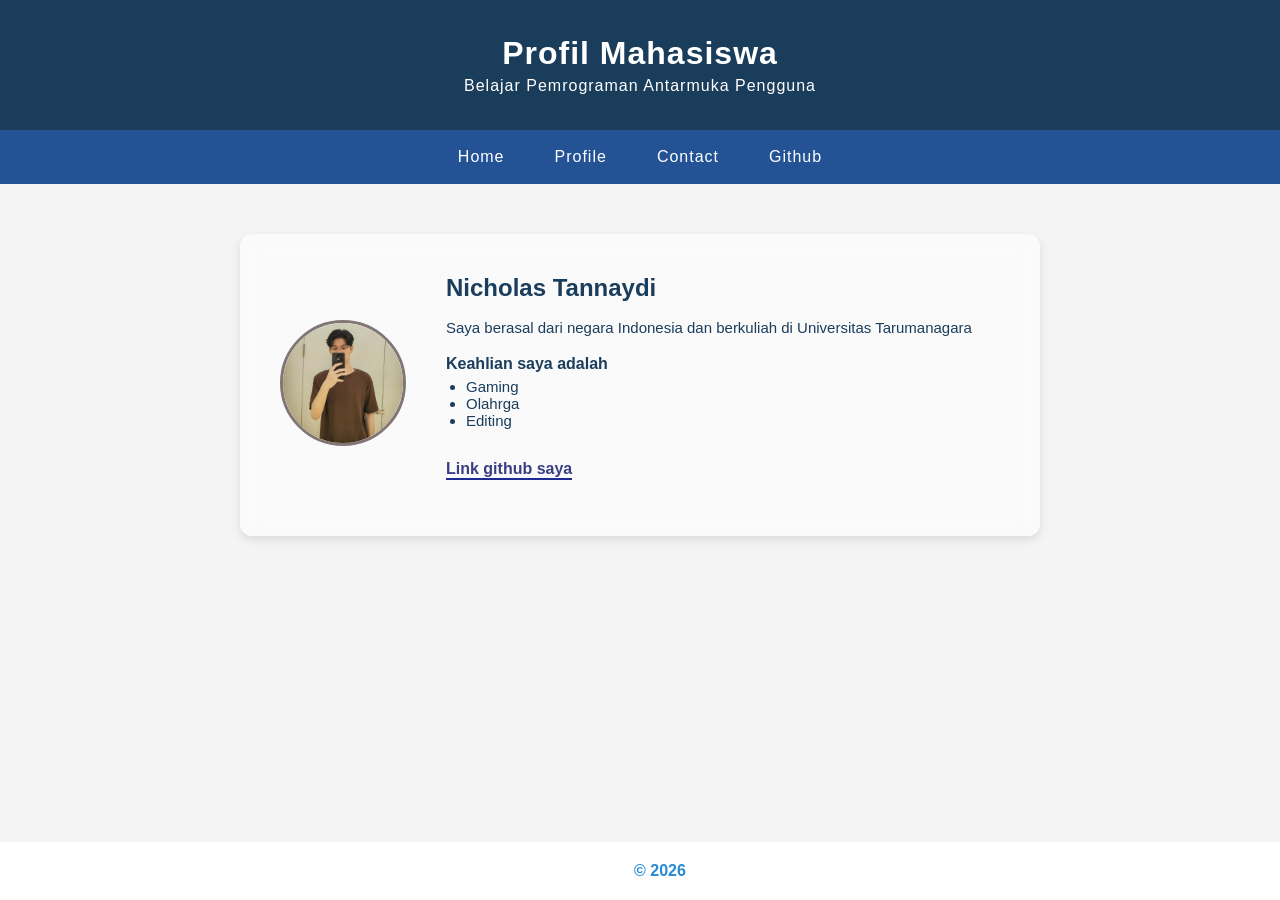
==== Pertemuan 1 Teori/index.html @ 76bae26c "Menambahkan file dari folder eksternal" ====
<!DOCTYPE html>
<html lang="en">
<head>
    <meta charset="UTF-8">
    <meta name="viewport" content="width=device-width, initial-scale=1.0">
    <link rel="stylesheet" href="style.css">
    <title>Profile</title>
</head>
<body class="body">

    <video autoplay loop muted class="video-bg">
        <source src="website-background.mp4" type="video/mp4">
    </video>

    <header class="header">
        <h1 class="h1">Profil Mahasiswa</h1>
        <p class="p">Belajar Pemrograman Antarmuka Pengguna</p>
    </header>

    <nav>
        <a href="#" class="a">Home</a>
        <a href="#">Profile</a>
        <a href="#">Contact</a>
        <a href="https://github.com/xennm" target="_blank">Github</a>
    </nav>

    <main>
        <div class="container"></div>
            <article class="profileCard">
                <div class="profilePhoto">
                    <img src="profile.jpeg" alt="Foto Profil">
                </div>

                <div class="profileInfo">
                    <h2>Nicholas Tannaydi</h2>
                    <p class="description"> Saya berasal dari negara Indonesia dan berkuliah di Universitas Tarumanagara</p>

                    <div class="skills">
                        <strong>Keahlian saya adalah</strong>
                        <ul>
                            <li>Gaming</li>
                            <li>Olahrga</li>
                            <li>Editing</li>
                        </ul>
                    </div>


                    <p>
                        <a class="link" href="https://github.com/xennm" target="_blank">Link github saya</a>
                    </p>
                </div>
            </article>
        </div>
    </main>

<footer class="footer">
    <p>
        &copy; 2026
    </p>
</footer>
</body>
</html>
---- Pertemuan 1 Teori/style.css ----
body{
    margin: 0;
    font-family: Arial, sans-serif;
    display: flex;
    flex-direction: column;
    min-height: 100bh;
    background-color: #f4f4f4;
}

header{
    padding: 30px;
    text-align: center;
    background: #1a3d5c
}

header h1, header p {  
    font-family:Verdana, Geneva, Tahoma, sans-serif;
    letter-spacing: 1px;
    color: #ffffff;
    margin: 5px 0;  
}

nav {   
    padding: 13px;
    text-align: center;    
    background: #235295;
    display: flex;
    justify-content: center;
    flex-wrap: wrap;
    
}

nav a{
    font-family: 'Lucida Sans', 'Lucida Sans Regular', 'Lucida Grande', 'Lucida Sans Unicode', Geneva, Verdana, sans-serif;
    letter-spacing: 1px;
    margin: 5px 25px;
    color: #ffffff;
    text-decoration: none;
}

nav a:hover{
    color: #aaaaaa;
}

main{
    flex: 1;
    display: flex;
    justify-content: center;
    align-items: center;
    padding: 50px 20px;
}

.profileCard{
    background-color: #ffffff8f;
    border-radius: 12px;
    box-shadow: 0 4px 10px rgba(0,0,0,0.1);
    backdrop-filter: blur(10px);
    padding: 30px;
    width: 100%;
    max-width: 400px;
    box-sizing: border-box;
    display: flex;
    flex-direction: column;
    align-items: center;
    text-align: center;
    color: #333333;
}

.profilePhoto img{
    width: 120px;
    height: 120px;
    border-radius: 50%;
    object-fit: cover;
    border: 3px solid #827575;
    margin-bottom: 20px
}

.profileInfo h2{
    margin-top: 0;
    margin-bottom: 10px;
    color:#1a3d5c;
}

.profileInfo .description {
    font-family: Verdana, Geneva, Tahoma, sans-serif;
    color: #1a3d5c;
    font-size: 15px;
    line-height: 1.5;
}

.skills{
    text-align: left;
    margin-top: 15px;
    color:#1a3d5c;
}

.skills ul{
    font-family: Verdana, Geneva, Tahoma, sans-serif;
    color: #1a3d5c;
    padding-left: 20px;
    margin-top: 5px;
    font-size: 15px;
}

.link{
    font-weight: bold;
    text-decoration: none;
    border-bottom: 2px solid #1c2a91;
    color:#393d83;
    display: inline-block;
    margin-top: 15px;
}

.link:hover{
    color: #333333;
    border-bottom-color: #333333;
}


article {
    padding: 30px;   
    max-width: 900px;    
    margin: auto;
    color:#333333;
}

footer {    
    padding: 20px;    
    text-align: center;    
    background: #ffffff;
    position: fixed;
    bottom: 0;
    width: 100%;

}

footer p{
    font-family:Verdana, Geneva, Tahoma, sans-serif;
    font-weight: 700;
    color:#258bd4;
    margin: 0;
}

.video-bg{
    position: fixed;
    top: 0;
    left: 0;
    width: 100vw;
    height: 100vh;
    object-fit: cover;
    z-index: -1;
}

@media (min-width: 600px){
    .profileCard{
        max-width: 600px;
        padding: 40px;
    }
    .profile-photo img{
        width: 150px;
        height: 150px;
    }
}

@media (min-width: 900px){
    .profileCard{
        max-width: 800px;
        flex-direction: row;
        text-align: left;
        align-items: center;
    }

    .profilePhoto img{
        margin-bottom: 0;
        margin-right: 40px;
    }

    .skills{
        text-align: left;
    }
}
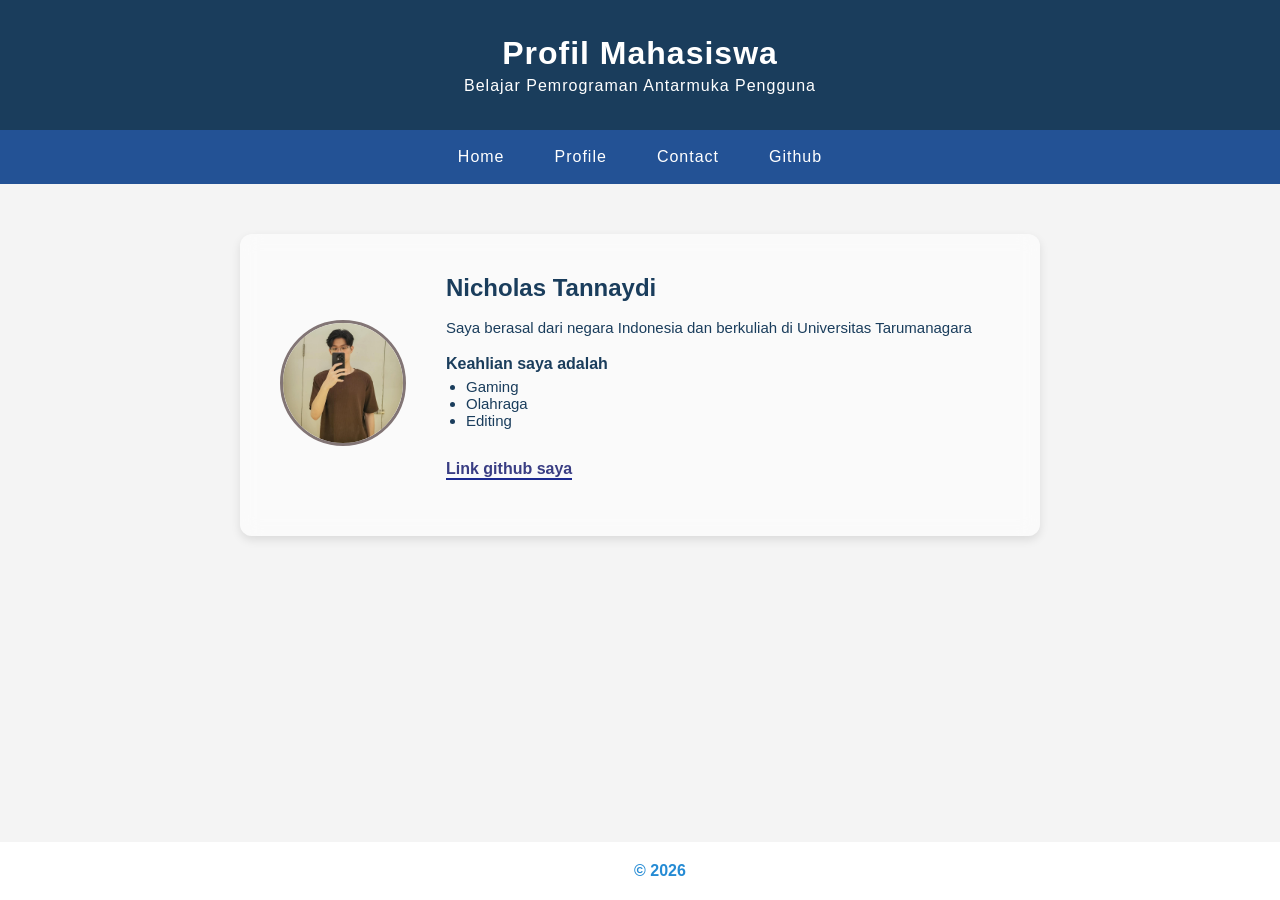
==== commit 3a5f6aff: "Fix Typo" ====
--- a/Pertemuan 1 Teori/index.html
+++ b/Pertemuan 1 Teori/index.html
@@ -39,7 +39,7 @@
                         <strong>Keahlian saya adalah</strong>
                         <ul>
                             <li>Gaming</li>
-                            <li>Olahrga</li>
+                            <li>Olahraga</li>
                             <li>Editing</li>
                         </ul>
                     </div>
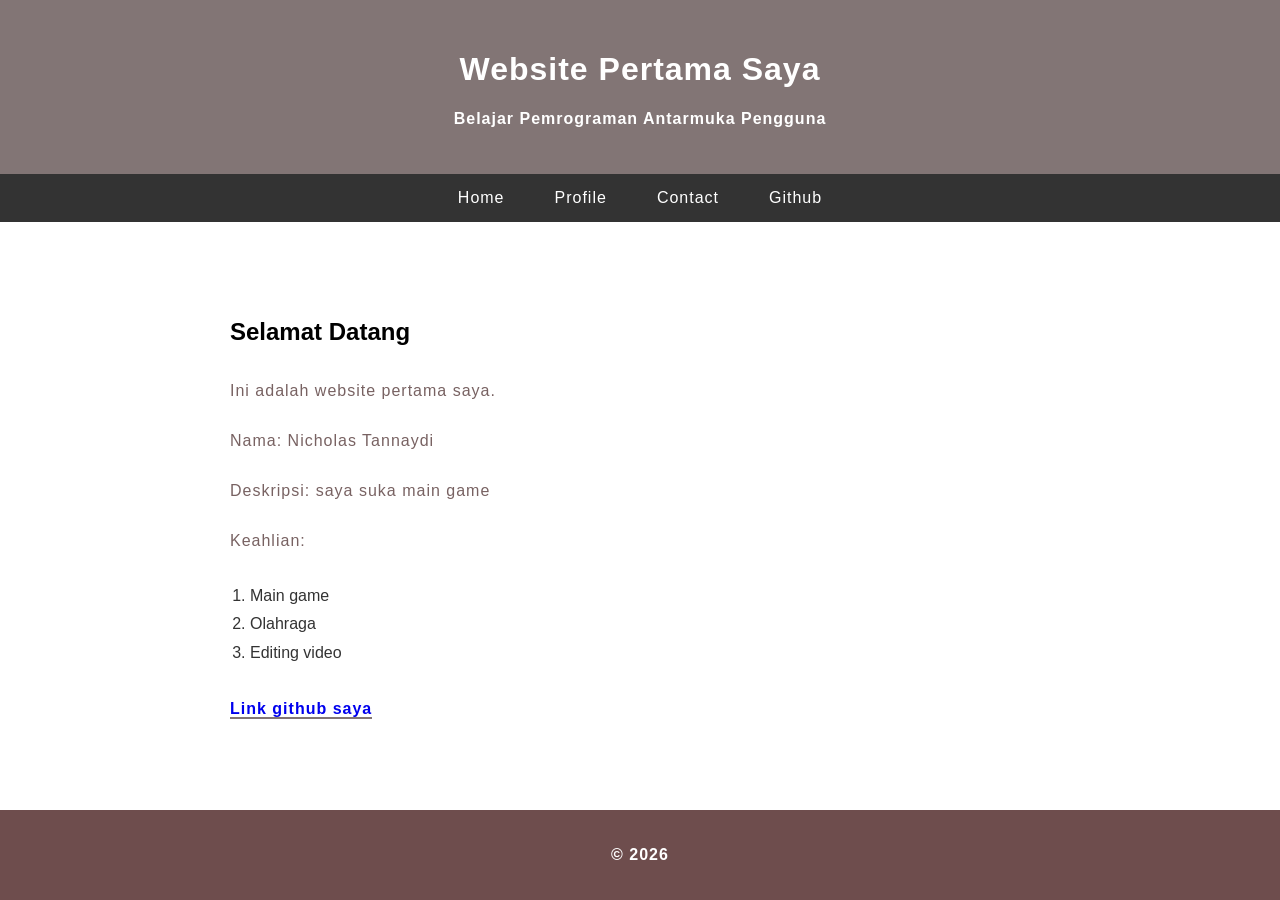
==== commit b0b5a043: "Memindahkan 1 folder" ====
--- a/Pertemuan 1 Teori/index.html
+++ b/Pertemuan 1 Teori/index.html
@@ -4,59 +4,39 @@
     <meta charset="UTF-8">
     <meta name="viewport" content="width=device-width, initial-scale=1.0">
     <link rel="stylesheet" href="style.css">
-    <title>Profile</title>
+    <title>Document</title>
 </head>
 <body class="body">
-
-    <video autoplay loop muted class="video-bg">
-        <source src="website-background.mp4" type="video/mp4">
-    </video>
-
     <header class="header">
-        <h1 class="h1">Profil Mahasiswa</h1>
+        <h1 class="h1">Website Pertama Saya</h1>
         <p class="p">Belajar Pemrograman Antarmuka Pengguna</p>
     </header>
-
+    
     <nav>
         <a href="#" class="a">Home</a>
         <a href="#">Profile</a>
         <a href="#">Contact</a>
-        <a href="https://github.com/xennm" target="_blank">Github</a>
+        <a href="https://github.com" target="_blank">Github</a>
     </nav>
-
-    <main>
-        <div class="container"></div>
-            <article class="profileCard">
-                <div class="profilePhoto">
-                    <img src="profile.jpeg" alt="Foto Profil">
-                </div>
-
-                <div class="profileInfo">
-                    <h2>Nicholas Tannaydi</h2>
-                    <p class="description"> Saya berasal dari negara Indonesia dan berkuliah di Universitas Tarumanagara</p>
-
-                    <div class="skills">
-                        <strong>Keahlian saya adalah</strong>
-                        <ul>
-                            <li>Gaming</li>
-                            <li>Olahraga</li>
-                            <li>Editing</li>
-                        </ul>
-                    </div>
-
-
-                    <p>
-                        <a class="link" href="https://github.com/xennm" target="_blank">Link github saya</a>
-                    </p>
-                </div>
-            </article>
-        </div>
-    </main>
-
-<footer class="footer">
-    <p>
-        &copy; 2026
-    </p>
-</footer>
+    
+    <article class="article">
+        <h2>Selamat Datang</h2>
+        <p>Ini adalah website pertama saya.</p>
+        <p>Nama: Nicholas Tannaydi</p>
+        <p>Deskripsi: saya suka main game</p>
+        <p>Keahlian: </p>
+        <ol>
+            <li>Main game</li>
+            <li>Olahraga</li>
+            <li>Editing video</li>
+        </ol>
+        <p>
+            <a class="article a" href="https://github.com" target="_blank">Link github saya</a>
+        </p>
+    </article>
+    
+    <footer class="footer">
+        <p>&copy; 2026</p>
+    </footer>
 </body>
-</html>+</html>
--- a/Pertemuan 1 Teori/style.css
+++ b/Pertemuan 1 Teori/style.css
@@ -1,181 +1,90 @@
-body{
+body {
     margin: 0;
     font-family: Arial, sans-serif;
     display: flex;
     flex-direction: column;
-    min-height: 100bh;
-    background-color: #f4f4f4;
+    min-height: 100vh;
 }
 
-header{
-    padding: 30px;
-    text-align: center;
-    background: #1a3d5c
-}
-
-header h1, header p {  
-    font-family:Verdana, Geneva, Tahoma, sans-serif;
-    letter-spacing: 1px;
-    color: #ffffff;
-    margin: 5px 0;  
+header {    
+    padding: 30px;    
+    text-align: center;    
+    background: #827575;
 }
 
 nav {   
-    padding: 13px;
+    padding: 15px;
     text-align: center;    
-    background: #235295;
+    background: #333333;
     display: flex;
     justify-content: center;
-    flex-wrap: wrap;
-    
 }
 
-nav a{
-    font-family: 'Lucida Sans', 'Lucida Sans Regular', 'Lucida Grande', 'Lucida Sans Unicode', Geneva, Verdana, sans-serif;
-    letter-spacing: 1px;
-    margin: 5px 25px;
-    color: #ffffff;
-    text-decoration: none;
-}
-
-nav a:hover{
-    color: #aaaaaa;
-}
-
-main{
+article {
+    padding: 40px;
+    max-width: 900px;
+    margin: auto;
     flex: 1;
-    display: flex;
-    justify-content: center;
-    align-items: center;
-    padding: 50px 20px;
-}
-
-.profileCard{
-    background-color: #ffffff8f;
-    border-radius: 12px;
-    box-shadow: 0 4px 10px rgba(0,0,0,0.1);
-    backdrop-filter: blur(10px);
-    padding: 30px;
     width: 100%;
-    max-width: 400px;
     box-sizing: border-box;
     display: flex;
     flex-direction: column;
-    align-items: center;
-    text-align: center;
-    color: #333333;
-}
-
-.profilePhoto img{
-    width: 120px;
-    height: 120px;
-    border-radius: 50%;
-    object-fit: cover;
-    border: 3px solid #827575;
-    margin-bottom: 20px
-}
-
-.profileInfo h2{
-    margin-top: 0;
-    margin-bottom: 10px;
-    color:#1a3d5c;
-}
-
-.profileInfo .description {
-    font-family: Verdana, Geneva, Tahoma, sans-serif;
-    color: #1a3d5c;
-    font-size: 15px;
-    line-height: 1.5;
-}
-
-.skills{
-    text-align: left;
-    margin-top: 15px;
-    color:#1a3d5c;
-}
-
-.skills ul{
-    font-family: Verdana, Geneva, Tahoma, sans-serif;
-    color: #1a3d5c;
-    padding-left: 20px;
-    margin-top: 5px;
-    font-size: 15px;
-}
-
-.link{
-    font-weight: bold;
-    text-decoration: none;
-    border-bottom: 2px solid #1c2a91;
-    color:#393d83;
-    display: inline-block;
-    margin-top: 15px;
-}
-
-.link:hover{
-    color: #333333;
-    border-bottom-color: #333333;
-}
-
-
-article {
-    padding: 30px;   
-    max-width: 900px;    
-    margin: auto;
-    color:#333333;
+    justify-content: center;
+    align-items: flex-start;
 }
 
 footer {    
     padding: 20px;    
     text-align: center;    
-    background: #ffffff;
-    position: fixed;
-    bottom: 0;
-    width: 100%;
-
+    background: #6e4d4d;
 }
 
-footer p{
-    font-family:Verdana, Geneva, Tahoma, sans-serif;
+h1 {
+    font-family: Verdana, Geneva, Tahoma, sans-serif;
     font-weight: 700;
-    color:#258bd4;
-    margin: 0;
+    letter-spacing: 1px;
+    color: #ffffff;
 }
 
-.video-bg{
-    position: fixed;
-    top: 0;
-    left: 0;
-    width: 100vw;
-    height: 100vh;
-    object-fit: cover;
-    z-index: -1;
+nav a {
+    font-family: 'Lucida Sans', 'Lucida Sans Regular', 'Lucida Grande', 'Lucida Sans Unicode', Geneva, Verdana, sans-serif;
+    letter-spacing: 1px;
+    margin: 0 25px;
+    color: #ffffff;
+    text-decoration: none;
 }
 
-@media (min-width: 600px){
-    .profileCard{
-        max-width: 600px;
-        padding: 40px;
-    }
-    .profile-photo img{
-        width: 150px;
-        height: 150px;
-    }
+nav a:hover {
+    color: #aaaaaa;
 }
 
-@media (min-width: 900px){
-    .profileCard{
-        max-width: 800px;
-        flex-direction: row;
-        text-align: left;
-        align-items: center;
-    }
+header p, footer p {
+    font-family: Verdana, Geneva, Tahoma, sans-serif;
+    font-weight: 700;
+    letter-spacing: 1px;
+    color: #ffffff;
+}
 
-    .profilePhoto img{
-        margin-bottom: 0;
-        margin-right: 40px;
-    }
+article p {
+    font-family: Verdana, Geneva, Tahoma, sans-serif;
+    font-weight: normal;
+    letter-spacing: 1px;
+    color: #786262;
+}
 
-    .skills{
-        text-align: left;
-    }
-}+article a {
+    font-weight: bold;
+    text-decoration: none;
+    border-bottom: 2px solid #827575;
+}
+
+article a:hover {
+    color: #333333;
+    border-bottom-color: #333333;
+}
+
+article ol {
+    color: #333333;
+    line-height: 1.8;
+    padding-left: 20px;
+}
